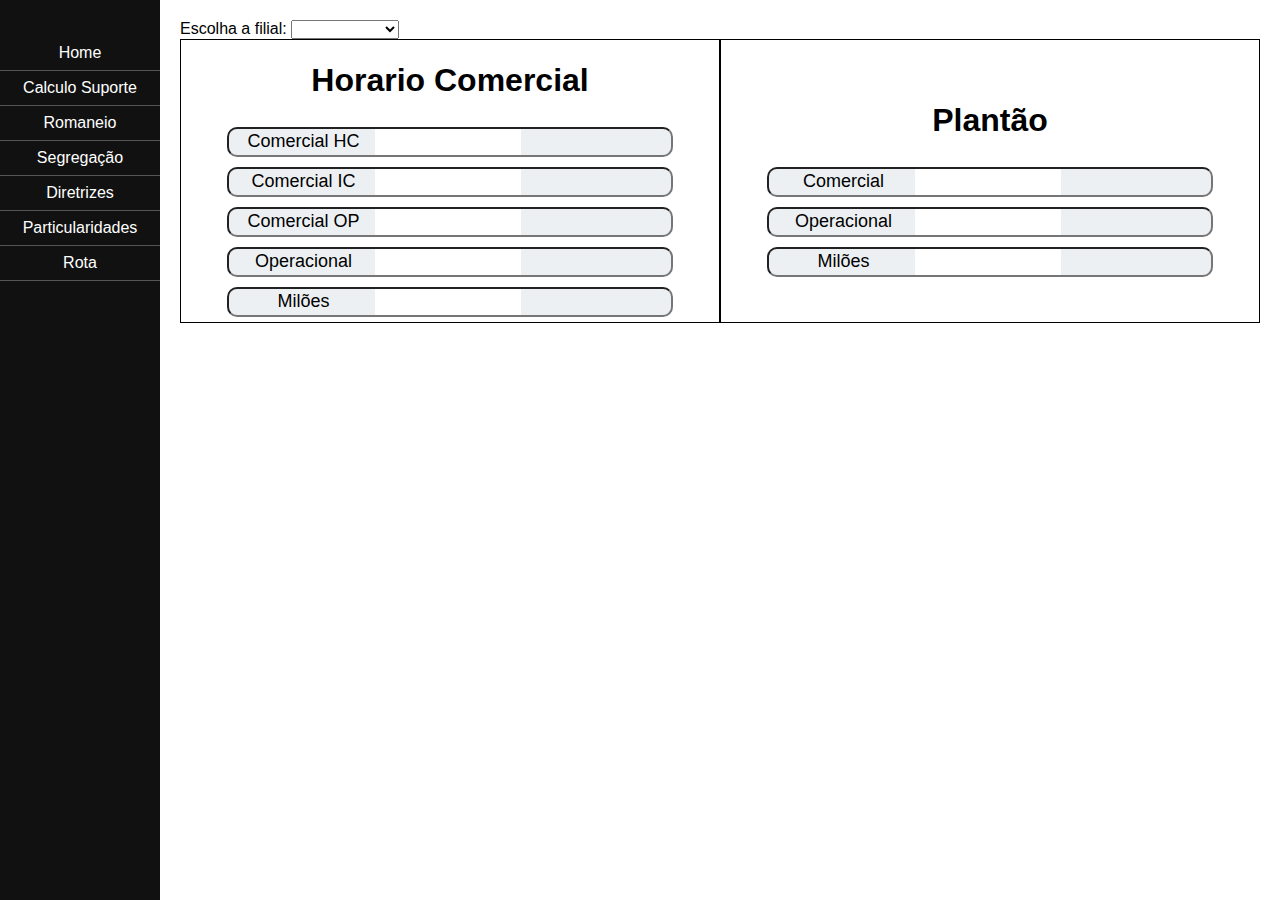
==== diretrizes.html @ c95520df "Add files via upload" ====
<!DOCTYPE html>
<html lang="en">
<head>
    <meta charset="UTF-8">
    <meta name="viewport" content="width=device-width, initial-scale=1.0">
    <title>Intranet</title>
    <link rel="stylesheet" href="style/diretrizes.css">
</head>
<body>
    
    <div class="main-container">

        <!-- Sidebar -->
        <!-- #region -->
        <div class="sidebar">
            <form>
                <ul>
                    <li><a href="index.html">Home</a></li>
                    <li><a href="calculo_cilindrio.html">Calculo Suporte</a></li>
                    <li><a href="romaneio.html">Romaneio</a></li>
                    <li><a href="segregacao.html">Segregação</a></label></li>
                    <li><a href="diretrizes.html">Diretrizes</a></li>
                    <li><a href="particularidades.html">Particularidades</a></li>
                    <li><a href="">Rota</a></li>
                </ul>
            </form>            
        </div>
        <!-- #endregion -->

        <div class="main-content">
            
            <div>
                <label for="filial"> Escolha a filial:
                    <select name="filial" id="filial">
                        <option value=" "> </option>
                        <option value="GUIDO">GUIDO</option>
                        <option value="Rio de Janeiro">Rio de Janeiro</option>
                        <option value="Maceio">Maceio</option>
                    </select>
                </label>
            </div>

            <div class="table-container">
                <div class="tabela-comercial">
                    <table class="tabela">
                        <thead>
                            <th><h1>Horario Comercial</h1></th>
                        </thead>
                        <tbody>
                            <tr id="tabela-tr">                            
                                <td>
                                    <input type="text" class="input-text input-text-left" value="Comercial HC" readonly>
                                    <input type="text" class="input-text input-text-center" id="resp-comercialHC-comercial" readonly>
                                    <input type="text" class="input-text input-text-right" id="tel-resp-comercialHC-comercial" readonly>
                                </td>
                            </tr>
                            <tr id="tabela-tr">                            
                                <td>
                                    <input type="text" class="input-text input-text-left" value="Comercial IC" readonly>
                                    <input type="text" class="input-text input-text-center" id="resp-comercialIC-comercial" readonly>
                                    <input type="text" class="input-text input-text-right" id="tel-resp-comercialIC-comercial" readonly>
                                </td>
                            </tr>
                            <tr id="tabela-tr">                            
                                <td>
                                    <input type="text" class="input-text input-text-left" value="Comercial OP" readonly>
                                    <input type="text" class="input-text input-text-center" id="resp-comercialOP-comercial" readonly>
                                    <input type="text" class="input-text input-text-right" id="tel-resp-comercialOP-comercial" readonly>
                                </td>
                            </tr>
                            <tr id="tabela-tr">
                                <td>
                                    <input type="text" class="input-text input-text-left" value="Operacional" readonly>
                                    <input type="text" class="input-text input-text-center" id="resp-operacional-comercial" readonly>
                                    <input type="text" class="input-text input-text-right" id="tel-resp-operacional-comercial" readonly>
                                </td>
                            </tr>
                            <tr id="tabela-tr">
                                <td>
                                    <input type="text" class="input-text input-text-left" value="Milões" readonly>
                                    <input type="text" class="input-text input-text-center" id="resp-milao-comercial" readonly>
                                    <input type="text" class="input-text input-text-right" id="tel-resp-milao-comercial" readonly>
                                </td>
                            </tr>
                        </tbody>
                    </table>
                </div>

                <div class="tabela-plantao">
                    <table class="tabela">
                        <thead>
                            <th><h1>Plantão</h1></th>
                        </thead>
                        <tbody>
                            <tr id="tabela-tr">                            
                                <td>
                                    <input type="text" class="input-text input-text-left" value="Comercial" readonly>
                                    <input type="text" class="input-text input-text-center" id="resp-comercial-plantao" readonly>
                                    <input type="text" class="input-text input-text-right" id="tel-resp-comercial-plantao" readonly>
                                </td>
                            </tr>
                            <tr id="tabela-tr">
                                <td>
                                    <input type="text" class="input-text input-text-left" value="Operacional" readonly>
                                    <input type="text" class="input-text input-text-center" id="resp-operacional-plantao" readonly>
                                    <input type="text" class="input-text input-text-right" id="tel-resp-operacional-plantao" readonly>
                                </td>
                            </tr>
                            <tr id="tabela-tr">
                                <td>
                                    <input type="text" class="input-text input-text-left" value="Milões" readonly>
                                    <input type="text" class="input-text input-text-center" id="resp-milao-plantao" readonly>
                                    <input type="text" class="input-text input-text-right" id="tel-resp-milao-plantao" readonly>
                                </td>
                            </tr>
                        </tbody>
                    </table>

                </div>
            </div>
  
        </div>
    </div>

    <script src="script/diretrizes.js"></script>
</body>
</html>
---- style/diretrizes.css ----
body {
    margin: 0;
    font-family: Arial, sans-serif;
}

.sidebar {
    height: 100%;
    width: 160px;
    position: fixed;
    top: 0;
    left: 0;
    background-color: #111;
    padding-top: 20px;
}

.sidebar ul {
    list-style-type: none;
    padding: 0;
}

.sidebar ul li {
    padding: 8px;
    text-align: center;
    border-bottom: 1px solid #555555;
}

.sidebar ul li a {
    color: white;
    text-decoration: none;
    display: block;
}

.sidebar ul li a:hover {
    background-color: #575757;
}

.hidden-radio input[type="radio"]{
    display: none;
}

.main-content {
    margin-left: 160px; /* Same as the width of the sidebar */
    padding: 20px;
}

.hidden{
    display: none;
}

.table-container{
    display: flex;
    width: 100%;
}

.tabela{
    border-collapse: collapse;
}

#tabela-tr{
    height: 40px;
}

.tabela-comercial{
    border: 1px solid black;
}

.tabela-plantao{
    border: 1px solid black;
}

.tabela-comercial, .tabela-plantao{
    display: flex;
    width: 50%;
    min-width: 450px;
    justify-content: center;
    align-items: center;
    box-sizing: border-box;
}

input[type="text"]{
    margin: -4px;
    height: 26px;
    outline: none;
}

.input-text{
    width: 150px;
    text-align: center;
    margin: 0;
    padding: 0;
    font-size: 18px;
}

.input-text-left{
    border-top-left-radius: 10px;
    border-bottom-left-radius: 10px;
    border-right: 0;
    background-color: #ecf0f3;
}

.input-text-center{
    border-left: 0;
    border-right: 0;
}

.input-text-right{
    border-top-right-radius: 10px;
    border-bottom-right-radius: 10px;
    border-left: 0;
    background-color: #ecf0f3;
}
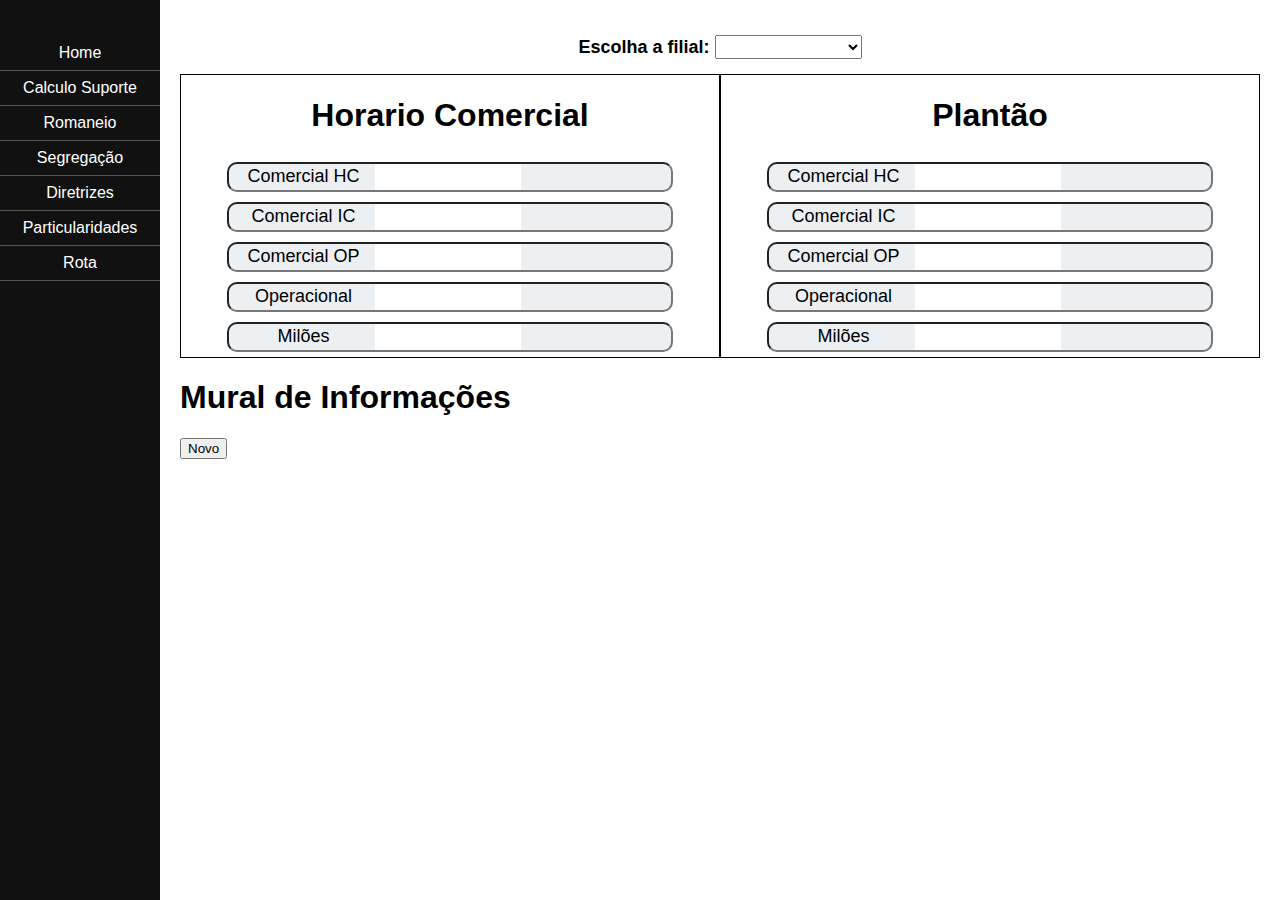
==== commit af77084e: "ATT 11/07/2024" ====
--- a/diretrizes.html
+++ b/diretrizes.html
@@ -29,8 +29,8 @@
 
         <div class="main-content">
             
-            <div>
-                <label for="filial"> Escolha a filial:
+            <div class="select-input">
+                <label for="filial" id="selector"> Escolha a filial:
                     <select name="filial" id="filial">
                         <option value=" "> </option>
                         <option value="GUIDO">GUIDO</option>
@@ -94,9 +94,23 @@
                         <tbody>
                             <tr id="tabela-tr">                            
                                 <td>
-                                    <input type="text" class="input-text input-text-left" value="Comercial" readonly>
-                                    <input type="text" class="input-text input-text-center" id="resp-comercial-plantao" readonly>
-                                    <input type="text" class="input-text input-text-right" id="tel-resp-comercial-plantao" readonly>
+                                    <input type="text" class="input-text input-text-left" value="Comercial HC" readonly>
+                                    <input type="text" class="input-text input-text-center" id="resp-comercial-hc-plantao" readonly>
+                                    <input type="text" class="input-text input-text-right" id="tel-resp-comercial-hc-plantao" readonly>
+                                </td>
+                            </tr>
+                            <tr id="tabela-tr">
+                                <td>
+                                    <input type="text" class="input-text input-text-left" value="Comercial IC" readonly>
+                                    <input type="text" class="input-text input-text-center" id="resp-comercial-ic-plantao" readonly>
+                                    <input type="text" class="input-text input-text-right" id="tel-resp-comercial-ic-plantao" readonly>
+                                </td>
+                            </tr>
+                            <tr id="tabela-tr">
+                                <td>
+                                    <input type="text" class="input-text input-text-left" value="Comercial OP" readonly>
+                                    <input type="text" class="input-text input-text-center" id="resp-comercial-op-plantao" readonly>
+                                    <input type="text" class="input-text input-text-right" id="tel-resp-comercial-op-plantao" readonly>
                                 </td>
                             </tr>
                             <tr id="tabela-tr">
@@ -118,6 +132,12 @@
 
                 </div>
             </div>
+
+            <div class="mural">
+                <h1>Mural de Informações</h1>
+                <button onclick="CriarNovoPost()">Novo</button>
+                <div id="mural-painel"></div>
+            </div>
   
         </div>
     </div>
--- a/style/diretrizes.css
+++ b/style/diretrizes.css
@@ -110,3 +110,46 @@
     background-color: #ecf0f3;
 }
 
+.select-input{
+    margin: 15px;
+    text-align: center;
+}
+
+#selector, #filial{
+    font-size: 18px;
+    font-weight: bold;
+}
+
+.note{
+    margin: 5px;
+    display: flex;
+    height: 50px;
+    min-width: 300px;
+    border: 1px solid black;
+    border-radius: 10px;
+    padding-left: 10px;
+    box-shadow: 0 4px 8px rgba(0, 0, 0, 0.2);
+    font-size: 14px;
+    justify-content: space-between;
+    max-width: 300px;
+}
+
+.note-message{
+    padding: 5px;
+    padding-left: 10px;
+    width: fit-content;
+    display: flex;
+}
+
+.close-btn{
+    border: none;
+    border-radius: 15px;
+    margin: 8px;
+    width: 25px;
+    height: 25px;
+}
+
+.close-btn:hover{
+    background-color: brown;
+    font-weight: bold;
+}